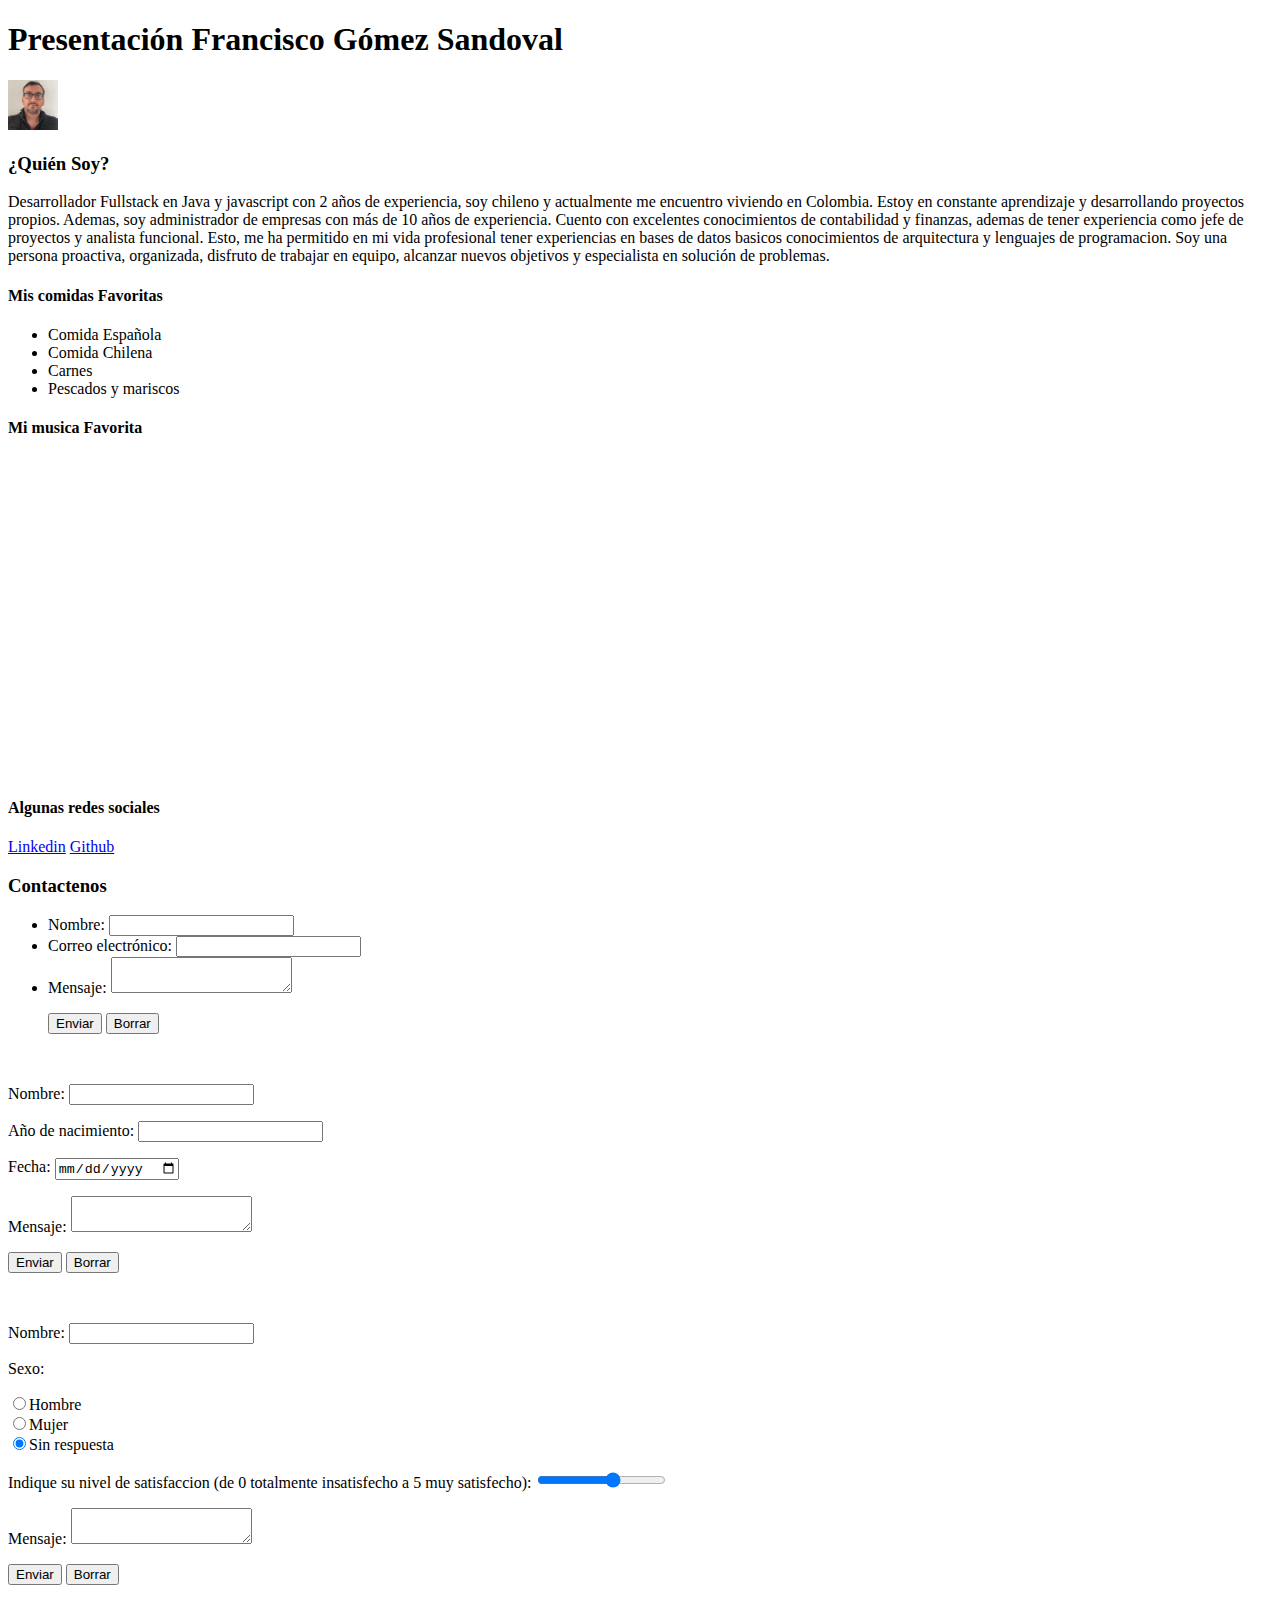
==== index.html @ 780e728a "Add files via upload" ====
<!DOCTYPE html>
<html>
  <head>
    <meta charset="utf-8" />
    <title>Presentación</title>
    <link rel="stylesheet" href="./assets/img" />
  </head>
  <body>
    <div>
      <h1>Presentación Francisco Gómez Sandoval</h1>
      <img src="./assets/img/mifoto.jpeg" widht="50" height="50" />
      <h3>¿Quién Soy?</h3>
      <p>
        Desarrollador Fullstack en Java y javascript con 2 años de experiencia,
        soy chileno y actualmente me encuentro viviendo en Colombia. Estoy en
        constante aprendizaje y desarrollando proyectos propios. Ademas, soy
        administrador de empresas con más de 10 años de experiencia. Cuento con
        excelentes conocimientos de contabilidad y finanzas, ademas de tener
        experiencia como jefe de proyectos y analista funcional. Esto, me ha
        permitido en mi vida profesional tener experiencias en bases de datos
        basicos conocimientos de arquitectura y lenguajes de programacion. Soy
        una persona proactiva, organizada, disfruto de trabajar en equipo,
        alcanzar nuevos objetivos y especialista en solución de problemas.
      </p>
      <h4>Mis comidas Favoritas</h4>
      <ul>
        <li>Comida Española</li>
        <li>Comida Chilena</li>
        <li>Carnes</li>
        <li>Pescados y mariscos</li>
      </ul>
      <h4>Mi musica Favorita</h4>
      <iframe width="560" height="315" src="https://www.youtube.com/embed/v2AC41dglnM" title="YouTube video player" frameborder="0" allow="accelerometer; autoplay; clipboard-write; encrypted-media; gyroscope; picture-in-picture; web-share" allowfullscreen></iframe>
      <video src="./assets/img/AC-DC - Thunderstruck.mp4" autoplay="true" type="video/mp4"></video>
      <h4>Algunas redes sociales </h4>
      <a href="https://www.linkedin.com/in/francisco-jose-gomez-sandoval-b5583b16/">Linkedin</a> 
      <a href="https://github.com/Pakogomez79">Github</a> 
    <br />
    <div>
      <h3>Contactenos</h3>
      <form action="" method="">
        <ul>
          <li>
            <label for="name">Nombre:</label>
            <input type="text" id="name" name="nombre_usuario" />
          </li>
          <li>
            <label for="mail">Correo electrónico:</label>
            <input type="email" id="mail" name="mail" />
          </li>
          <li>
            <label for="msg">Mensaje:</label>
            <textarea id="msg" name="mensaje"></textarea>
          </li>
          <p>
            <input type="submit" value="Enviar" />
            <input type="reset" value="Borrar" />
          </p>
        </ul>
      </form>

      <br />

      <form action="" method="">
        <p>Nombre: <input type="text" name="nombre" /></p>
        <p>
          Año de nacimiento: <input type="number" name="nacido" min="1900" />
        </p>
        <p>Fecha: <input type="date" name="fecha" /></p>
        <p>
          <label for="msg">Mensaje:</label>
          <textarea id="msg" name="mensaje"></textarea>
        </p>
        <p>
          <input type="submit" value="Enviar" />
          <input type="reset" value="Borrar" />
        </p>
      </form>

      <br />

      <form action="">
        <p>Nombre: <input type="text" name="nombre" required /></p>
        <p>Sexo:</p>

        <p>
          <input type="radio" name="boton" value="1" />Hombre<br />
          <input type="radio" name="boton" value="2" />Mujer<br />
          <input type="radio" name="boton" value="0" checked />Sin respuesta
        </p>
        <p>
          Indique su nivel de satisfaccion (de 0 totalmente insatisfecho a 5 muy
          satisfecho):
          <input type="range" name="rango" min="0" max="1" step="0.2" />
        </p>
        <p>
          <label for="msg">Mensaje:</label>
          <textarea id="msg" name="mensaje"></textarea>
        </p>
        <p>
          <input type="submit" value="Enviar" />
          <input type="reset" value="Borrar" />
        </p>
      </form>
    </div>
  </body>
</html>
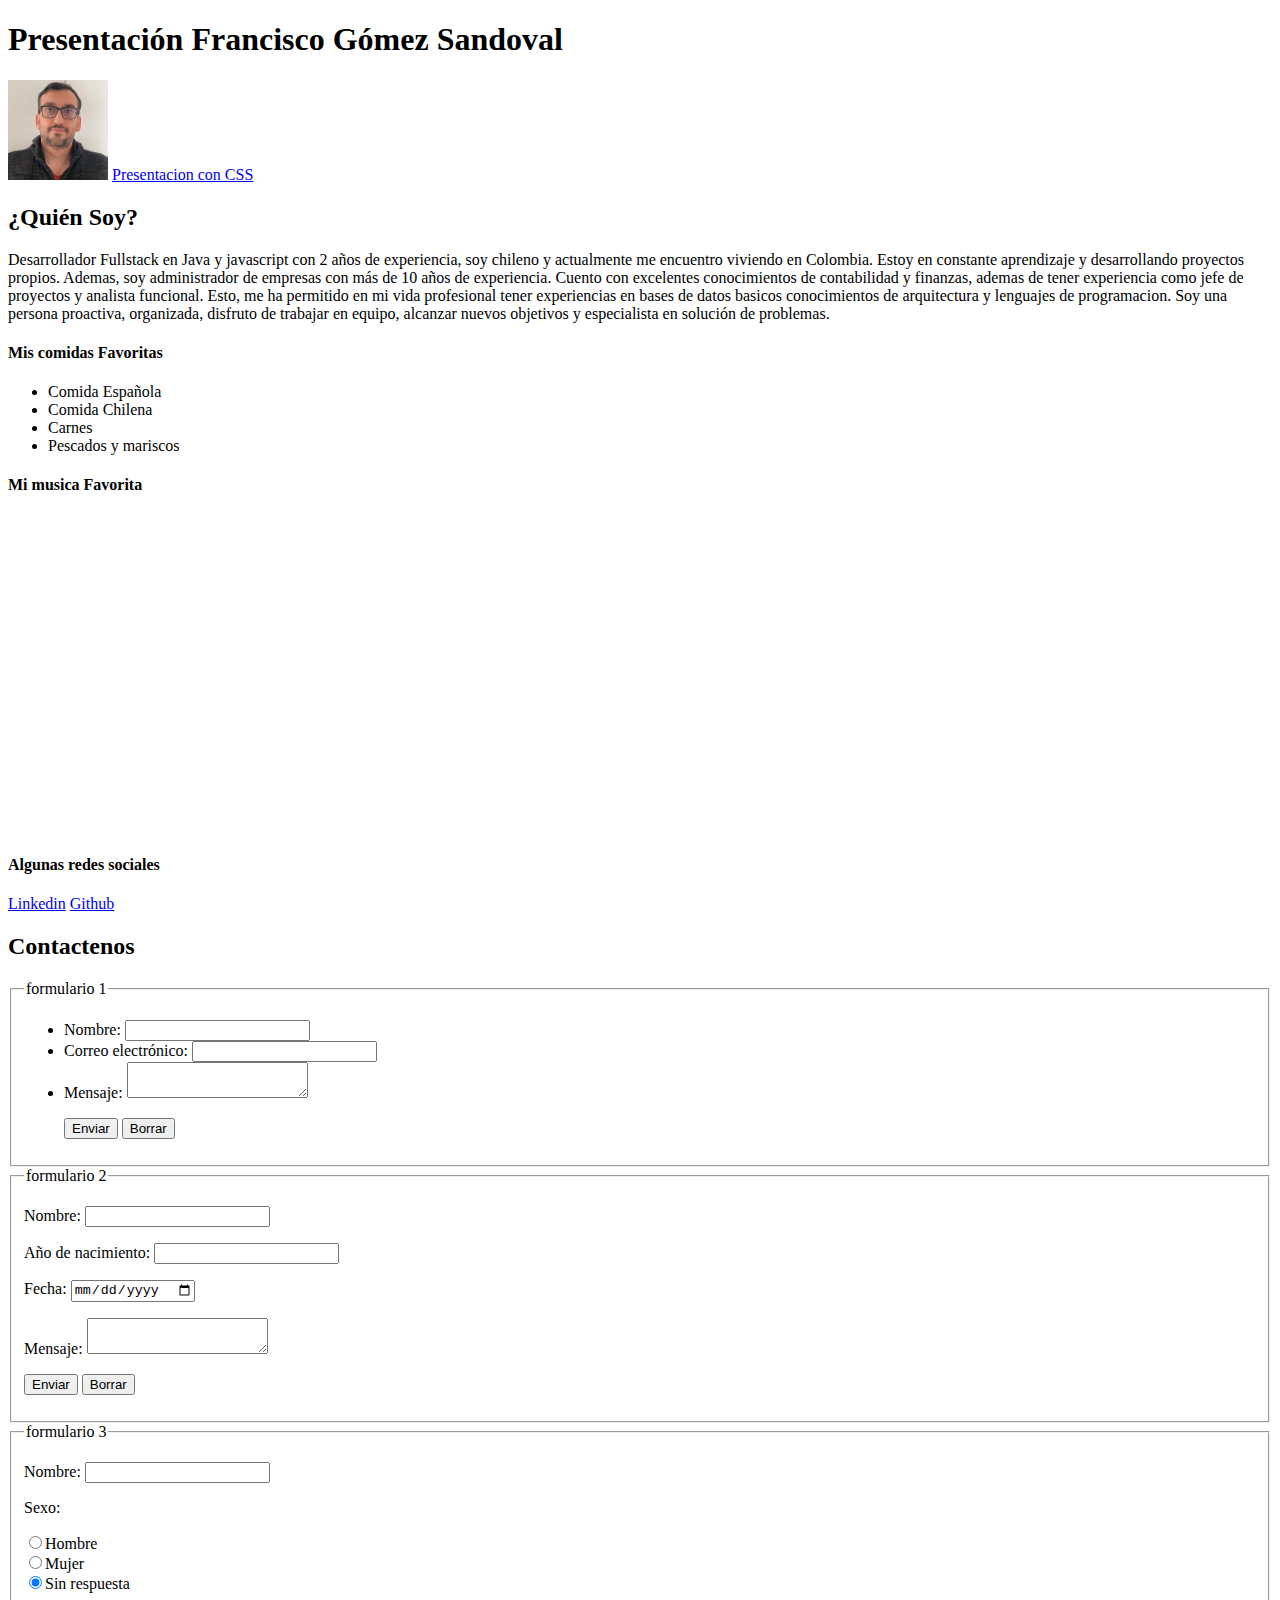
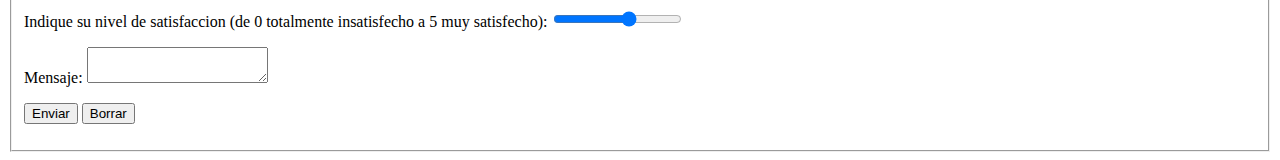
==== commit 1f6d694a: "Add files via upload" ====
--- a/index.html
+++ b/index.html
@@ -1,15 +1,22 @@
 <!DOCTYPE html>
 <html>
   <head>
-    <meta charset="utf-8" />
     <title>Presentación</title>
-    <link rel="stylesheet" href="./assets/img" />
+    <link rel="stylesheet" href="./assets" />
   </head>
   <body>
     <div>
       <h1>Presentación Francisco Gómez Sandoval</h1>
-      <img src="./assets/img/mifoto.jpeg" widht="50" height="50" />
-      <h3>¿Quién Soy?</h3>
+      <img
+        src="./assets/img/mifoto.jpeg"
+        id="mifoto"
+        widht="100"
+        height="100"
+      />
+      <a href="index-css.html" target="_blank" rel="noopener"
+        >Presentacion con CSS</a
+      >
+      <h2>¿Quién Soy?</h2>
       <p>
         Desarrollador Fullstack en Java y javascript con 2 años de experiencia,
         soy chileno y actualmente me encuentro viviendo en Colombia. Estoy en
@@ -22,6 +29,9 @@
         una persona proactiva, organizada, disfruto de trabajar en equipo,
         alcanzar nuevos objetivos y especialista en solución de problemas.
       </p>
+    </div>
+
+    <div>
       <h4>Mis comidas Favoritas</h4>
       <ul>
         <li>Comida Española</li>
@@ -30,78 +40,96 @@
         <li>Pescados y mariscos</li>
       </ul>
       <h4>Mi musica Favorita</h4>
-      <iframe width="560" height="315" src="https://www.youtube.com/embed/v2AC41dglnM" title="YouTube video player" frameborder="0" allow="accelerometer; autoplay; clipboard-write; encrypted-media; gyroscope; picture-in-picture; web-share" allowfullscreen></iframe>
-      <video src="./assets/img/AC-DC - Thunderstruck.mp4" autoplay="true" type="video/mp4"></video>
-      <h4>Algunas redes sociales </h4>
-      <a href="https://www.linkedin.com/in/francisco-jose-gomez-sandoval-b5583b16/">Linkedin</a> 
-      <a href="https://github.com/Pakogomez79">Github</a> 
-    <br />
+      <iframe
+        width="560"
+        height="315"
+        src="https://www.youtube.com/embed/v2AC41dglnM"
+        title="YouTube video player"
+        frameborder="0"
+        allow="accelerometer; autoplay; clipboard-write; encrypted-media; gyroscope; picture-in-picture; web-share"
+        allowfullscreen
+      ></iframe>
+      <h4>Algunas redes sociales</h4>
+      <a
+        href="https://www.linkedin.com/in/francisco-jose-gomez-sandoval-b5583b16/"
+        >Linkedin</a
+      >
+      <a href="https://github.com/Pakogomez79">Github</a>
+      <br />
+    </div>
+
     <div>
-      <h3>Contactenos</h3>
-      <form action="" method="">
-        <ul>
-          <li>
-            <label for="name">Nombre:</label>
-            <input type="text" id="name" name="nombre_usuario" />
-          </li>
-          <li>
-            <label for="mail">Correo electrónico:</label>
-            <input type="email" id="mail" name="mail" />
-          </li>
-          <li>
+      <h2>Contactenos</h2>
+
+      <fieldset>
+        <legend>formulario 1</legend>
+        <form action="" method="">
+          <ul>
+            <li>
+              <label for="name">Nombre:</label>
+              <input type="text" id="name" name="nombre_usuario" />
+            </li>
+            <li>
+              <label for="mail">Correo electrónico:</label>
+              <input type="email" id="mail" name="mail" />
+            </li>
+            <li>
+              <label for="msg">Mensaje:</label>
+              <textarea id="msg" name="mensaje"></textarea>
+            </li>
+            <p>
+              <input type="submit" value="Enviar" />
+              <input type="reset" value="Borrar" />
+            </p>
+          </ul>
+        </form>
+      </fieldset>
+
+      <fieldset>
+        <legend>formulario 2</legend>
+        <form action="" method="">
+          <p>Nombre: <input type="text" name="nombre" /></p>
+          <p>
+            Año de nacimiento: <input type="number" name="nacido" min="1900" />
+          </p>
+          <p>Fecha: <input type="date" name="fecha" /></p>
+          <p>
             <label for="msg">Mensaje:</label>
             <textarea id="msg" name="mensaje"></textarea>
-          </li>
+          </p>
           <p>
             <input type="submit" value="Enviar" />
             <input type="reset" value="Borrar" />
           </p>
-        </ul>
-      </form>
+        </form>
+      </fieldset>
 
-      <br />
+      <fieldset>
+        <legend>formulario 3</legend>
+        <form action="">
+          <p>Nombre: <input type="text" name="nombre" required /></p>
+          <p>Sexo:</p>
 
-      <form action="" method="">
-        <p>Nombre: <input type="text" name="nombre" /></p>
-        <p>
-          Año de nacimiento: <input type="number" name="nacido" min="1900" />
-        </p>
-        <p>Fecha: <input type="date" name="fecha" /></p>
-        <p>
-          <label for="msg">Mensaje:</label>
-          <textarea id="msg" name="mensaje"></textarea>
-        </p>
-        <p>
-          <input type="submit" value="Enviar" />
-          <input type="reset" value="Borrar" />
-        </p>
-      </form>
-
-      <br />
-
-      <form action="">
-        <p>Nombre: <input type="text" name="nombre" required /></p>
-        <p>Sexo:</p>
-
-        <p>
-          <input type="radio" name="boton" value="1" />Hombre<br />
-          <input type="radio" name="boton" value="2" />Mujer<br />
-          <input type="radio" name="boton" value="0" checked />Sin respuesta
-        </p>
-        <p>
-          Indique su nivel de satisfaccion (de 0 totalmente insatisfecho a 5 muy
-          satisfecho):
-          <input type="range" name="rango" min="0" max="1" step="0.2" />
-        </p>
-        <p>
-          <label for="msg">Mensaje:</label>
-          <textarea id="msg" name="mensaje"></textarea>
-        </p>
-        <p>
-          <input type="submit" value="Enviar" />
-          <input type="reset" value="Borrar" />
-        </p>
-      </form>
+          <p>
+            <input type="radio" name="boton" value="1" />Hombre<br />
+            <input type="radio" name="boton" value="2" />Mujer<br />
+            <input type="radio" name="boton" value="0" checked />Sin respuesta
+          </p>
+          <p>
+            Indique su nivel de satisfaccion (de 0 totalmente insatisfecho a 5
+            muy satisfecho):
+            <input type="range" name="rango" min="0" max="1" step="0.2" />
+          </p>
+          <p>
+            <label for="msg">Mensaje:</label>
+            <textarea id="msg" name="mensaje"></textarea>
+          </p>
+          <p>
+            <input type="submit" value="Enviar" />
+            <input type="reset" value="Borrar" />
+          </p>
+        </form>
+      </fieldset>
     </div>
   </body>
 </html>
